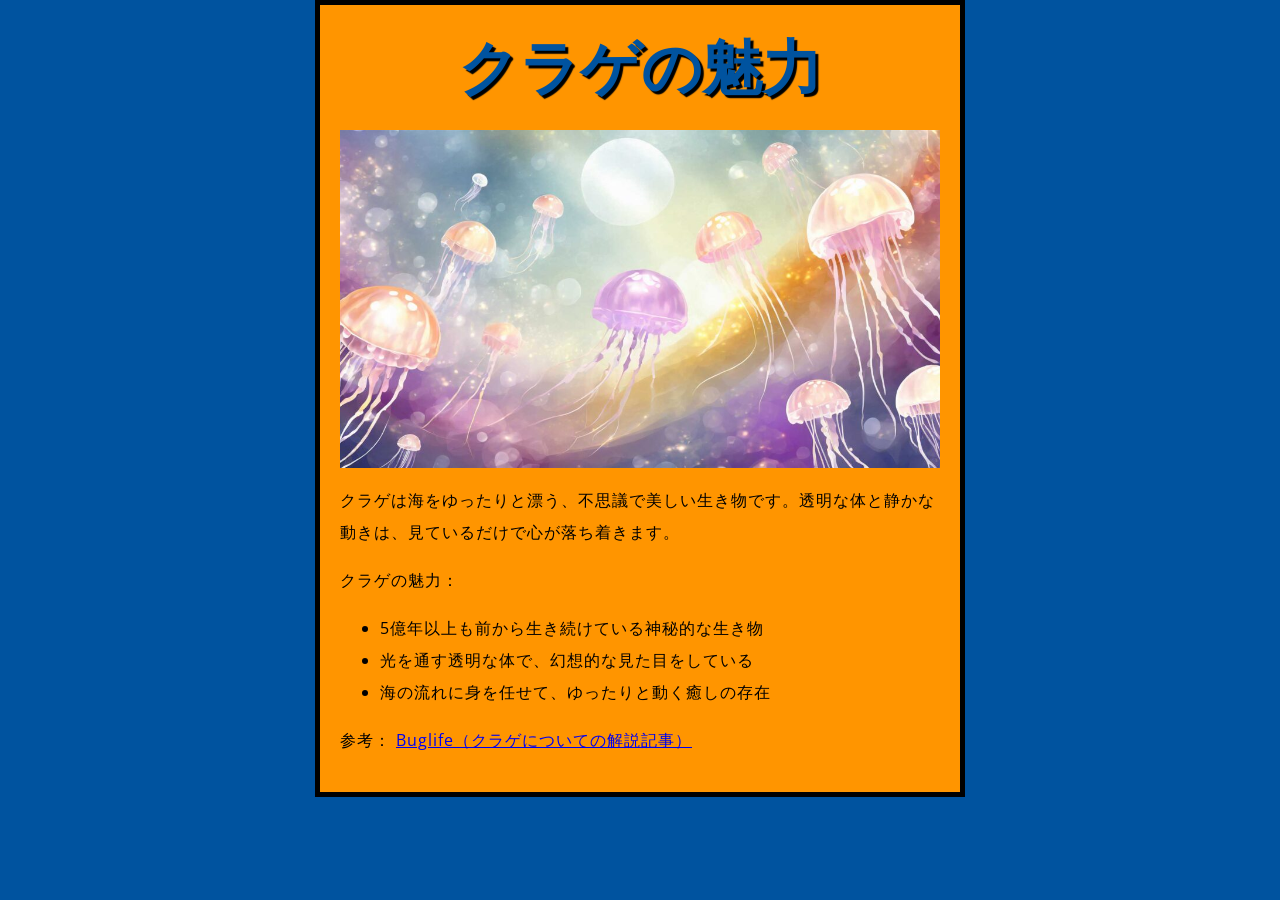
==== first-website/index.html @ 463e5c2c "first commit" ====
<!doctype html>
<html lang="ja">
  <head>
    <link
  href="https://fonts.googleapis.com/css?family=Open+Sans"
  rel="stylesheet" />
    <link href="styles/style.css" rel="stylesheet" />
    <meta charset="utf-8" />
    <meta name="viewport" content="width=device-width" />
    <title>クラゲのページ</title>
  </head>
  <body>
  <h1>クラゲの魅力</h1>

<img src="images/jellyfish-world1-1024x576.jpg" alt="クラゲの画像" />

<p>
  クラゲは海をゆったりと漂う、不思議で美しい生き物です。透明な体と静かな動きは、見ているだけで心が落ち着きます。
</p>

<p>クラゲの魅力：</p>
<ul>
  <li>5億年以上も前から生き続けている神秘的な生き物</li>
  <li>光を通す透明な体で、幻想的な見た目をしている</li>
  <li>海の流れに身を任せて、ゆったりと動く癒しの存在</li>
</ul>

<p>
  参考：
  <a href="https://www.buglife.org.uk/blog/i-dont-think-youre-ready-for-these-jellies-a-brief-dive-into-the-world-of-jellyfish/">
    Buglife（クラゲについての解説記事）
  </a>
</p>
  </body>
</html>
---- first-website/styles/style.css ----
html {
  font-size: 10px; /* px は「ピクセル」 (pixels) の意味。ベースフォントサイズは 10 ピクセルの高さになった */
  font-family:
    "Open Sans", sans-serif; /* これが Google フォントから取得した残りの出力になるはず。 */
}
h1 {
  font-size: 60px;
  text-align: center;
}

p,
li {
  font-size: 16px;
  line-height: 2;
  letter-spacing: 1px;
}
html {
  background-color: #00539f;
}
body {
  width: 600px;
  margin: 0 auto;
  background-color: #ff9500;
  padding: 0 20px 20px 20px;
  border: 5px solid black;
}
h1 {
  margin: 0;
  padding: 20px 0;
  color: #00539f;
  text-shadow: 3px 3px 1px black;
}
img {
  display: block;
  margin: 0 auto;
  max-width: 100%;
}
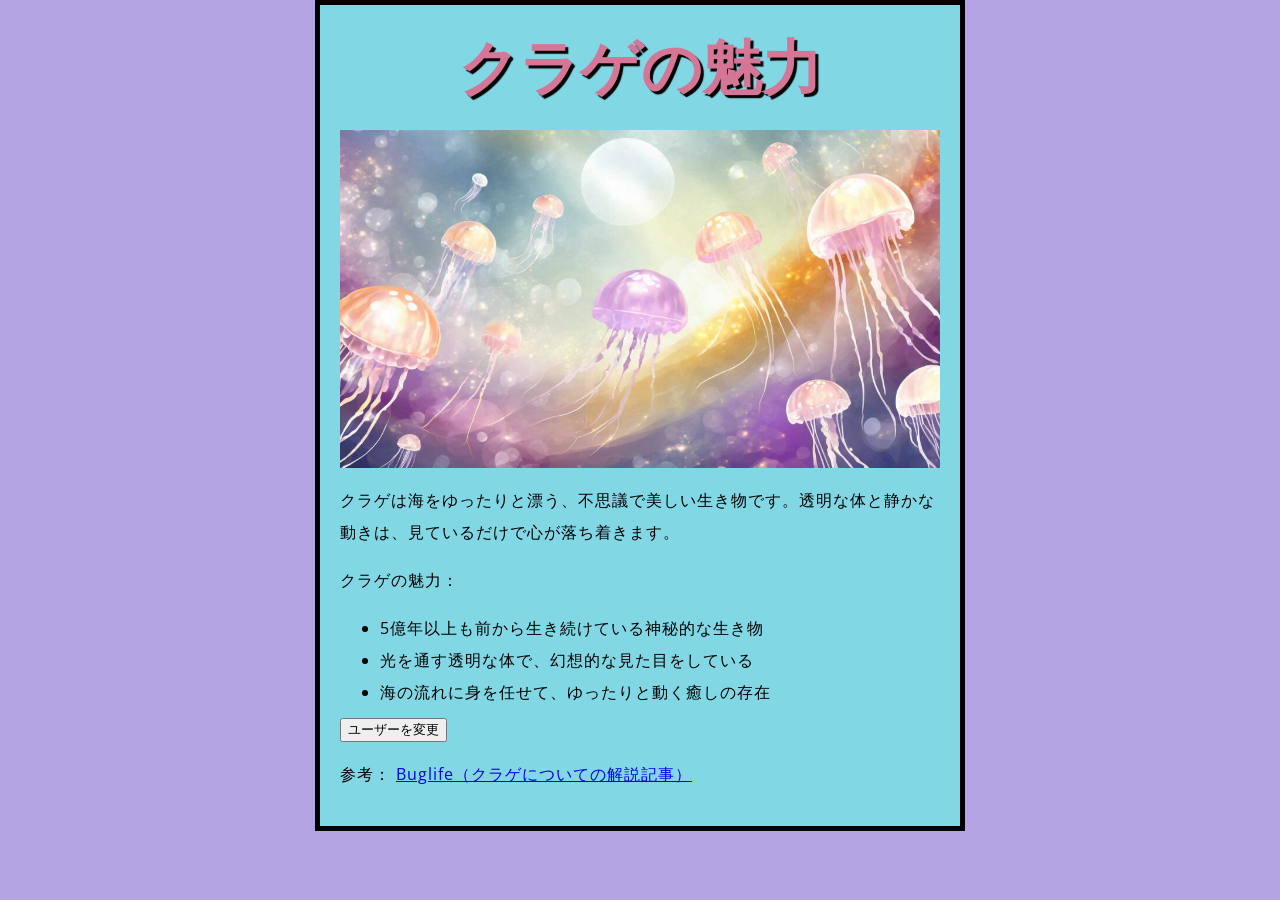
==== commit 67bede95: "js commit" ====
--- a/first-website/index.html
+++ b/first-website/index.html
@@ -24,12 +24,14 @@
   <li>光を通す透明な体で、幻想的な見た目をしている</li>
   <li>海の流れに身を任せて、ゆったりと動く癒しの存在</li>
 </ul>
-
+<button>ユーザーを変更</button>
 <p>
   参考：
   <a href="https://www.buglife.org.uk/blog/i-dont-think-youre-ready-for-these-jellies-a-brief-dive-into-the-world-of-jellyfish/">
     Buglife（クラゲについての解説記事）
   </a>
 </p>
+
+<script src="scripts/main.js"></script>
   </body>
 </html>
--- a/first-website/styles/style.css
+++ b/first-website/styles/style.css
@@ -15,19 +15,19 @@
   letter-spacing: 1px;
 }
 html {
-  background-color: #00539f;
+  background-color: #B5A4E3;
 }
 body {
   width: 600px;
   margin: 0 auto;
-  background-color: #ff9500;
+  background-color: #82D7E5;
   padding: 0 20px 20px 20px;
   border: 5px solid black;
 }
 h1 {
   margin: 0;
   padding: 20px 0;
-  color: #00539f;
+  color: #D67697;
   text-shadow: 3px 3px 1px black;
 }
 img {
